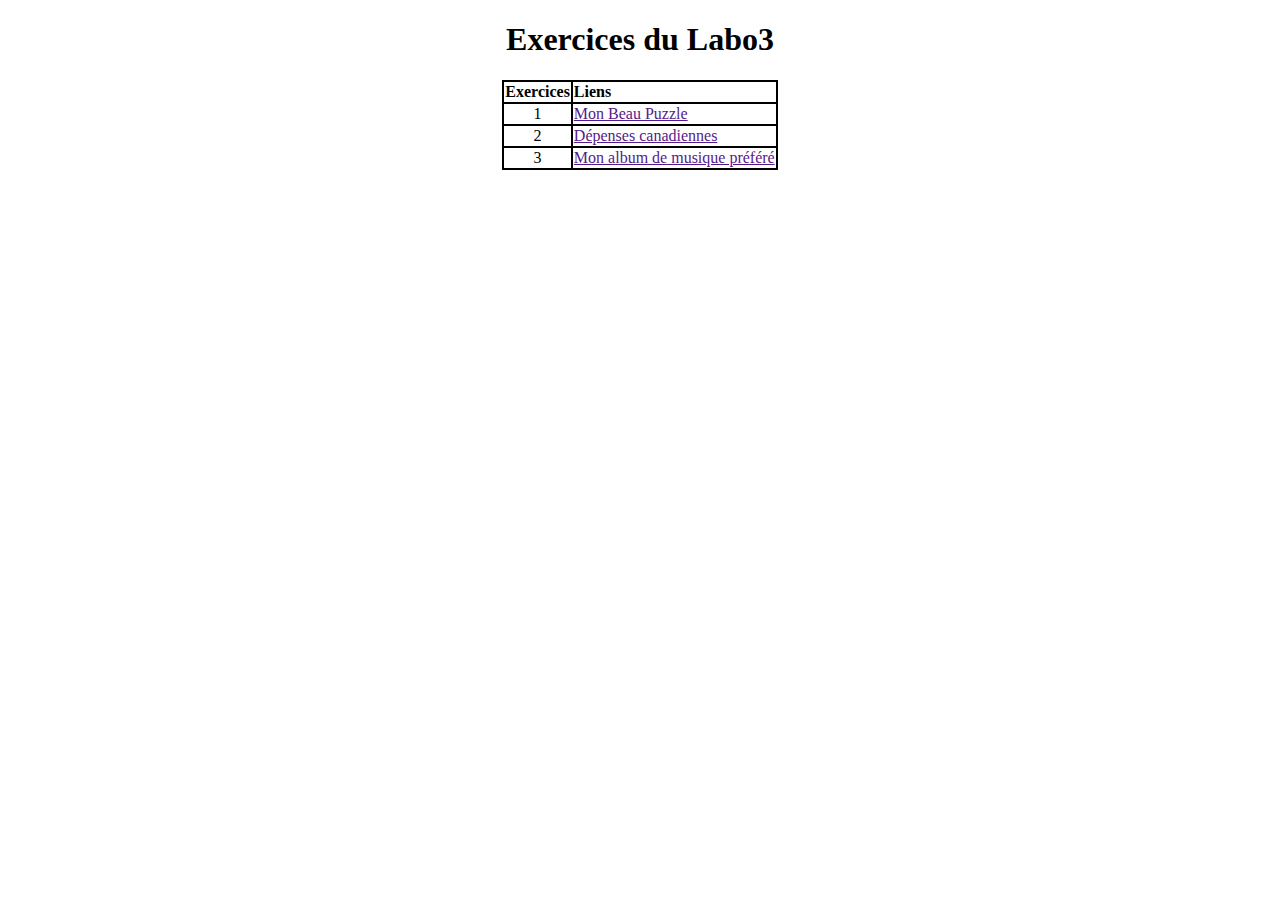
==== index.html @ 4b0d776e "first commit" ====
<!DOCTYPE html>
<html lang="en">
<head>
    <meta charset="UTF-8">
    <title>index.html</title>
    <link rel="stylesheet" href="index.css">
</head>
<body>
    <h1>
        Exercices du Labo3
    </h1>
    
    <table>
        <tr>
            <th>Exercices</th>
            <th style="text-align: start">Liens</th>
        </tr>

        <tr>
            <td style="text-align: center">1</td>
            <td>    
                <a
                    href="">Mon Beau Puzzle
                </a>
            </td>
        </tr>

        <tr>
            <td style="text-align: center">2</td>
            <td>
                <a
                    href="">Dépenses canadiennes
                </a>
            </td>
        </tr>

        <tr>
            <td style="text-align: center">3</td>
            <td>
                <a 
                    href="">Mon album de musique préféré
                </a>
            </td>
        </tr>
    </table>
    
</body>
</html>
---- index.css ----
table, td, th{
    border: 2px solid black;
    border-collapse: collapse;
    margin: auto;
}
h1{
    text-align: center;
}
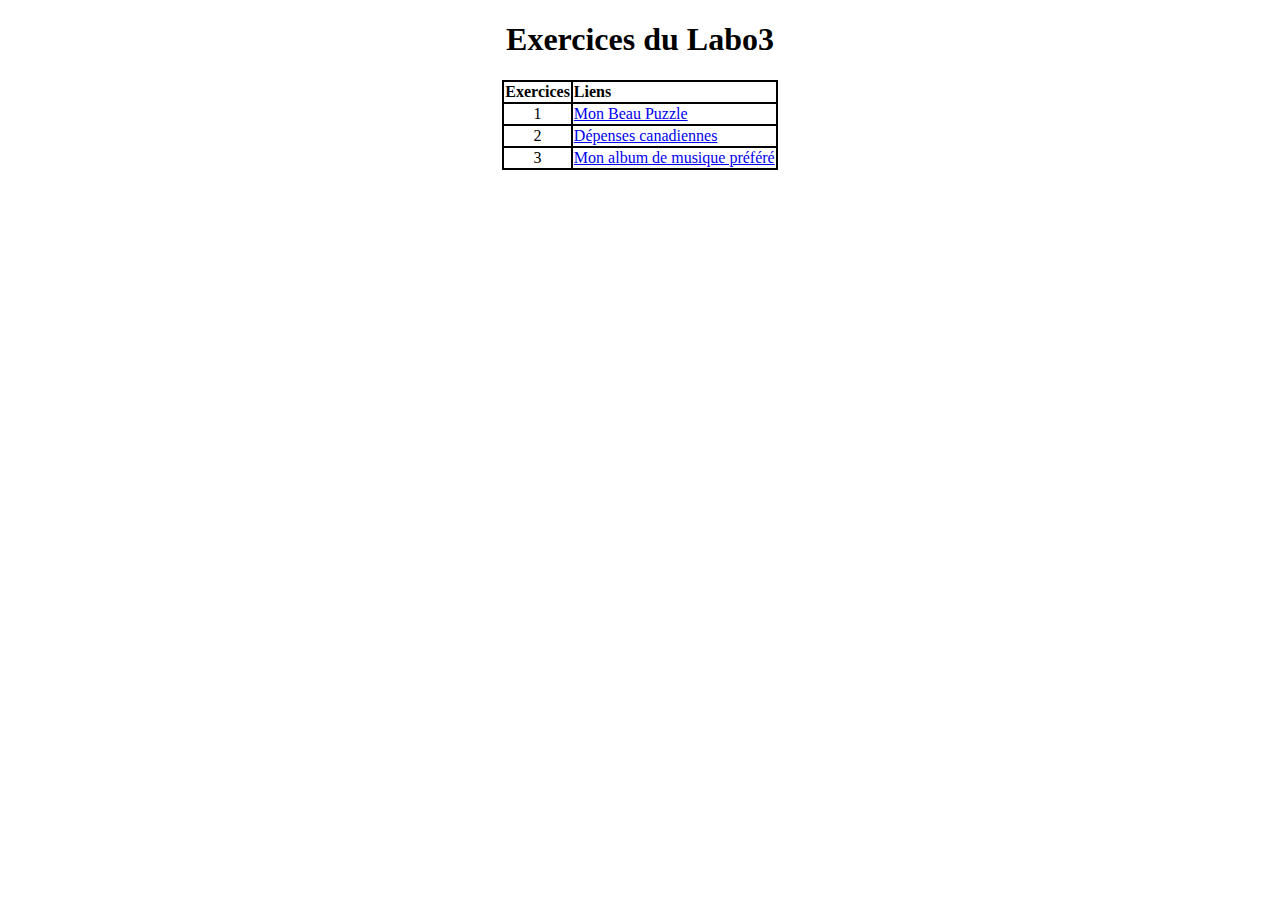
==== commit c59672b9: "Mis les url" ====
--- a/index.html
+++ b/index.html
@@ -20,7 +20,7 @@
             <td style="text-align: center">1</td>
             <td>    
                 <a
-                    href="">Mon Beau Puzzle
+                    href="https://germenappe.github.io/Labo-3/exercice1.html">Mon Beau Puzzle
                 </a>
             </td>
         </tr>
@@ -29,7 +29,7 @@
             <td style="text-align: center">2</td>
             <td>
                 <a
-                    href="">Dépenses canadiennes
+                    href="https://germenappe.github.io/Labo-3/exercice2.html">Dépenses canadiennes
                 </a>
             </td>
         </tr>
@@ -38,7 +38,7 @@
             <td style="text-align: center">3</td>
             <td>
                 <a 
-                    href="">Mon album de musique préféré
+                    href="https://germenappe.github.io/Labo-3/exercice3.html">Mon album de musique préféré
                 </a>
             </td>
         </tr>
